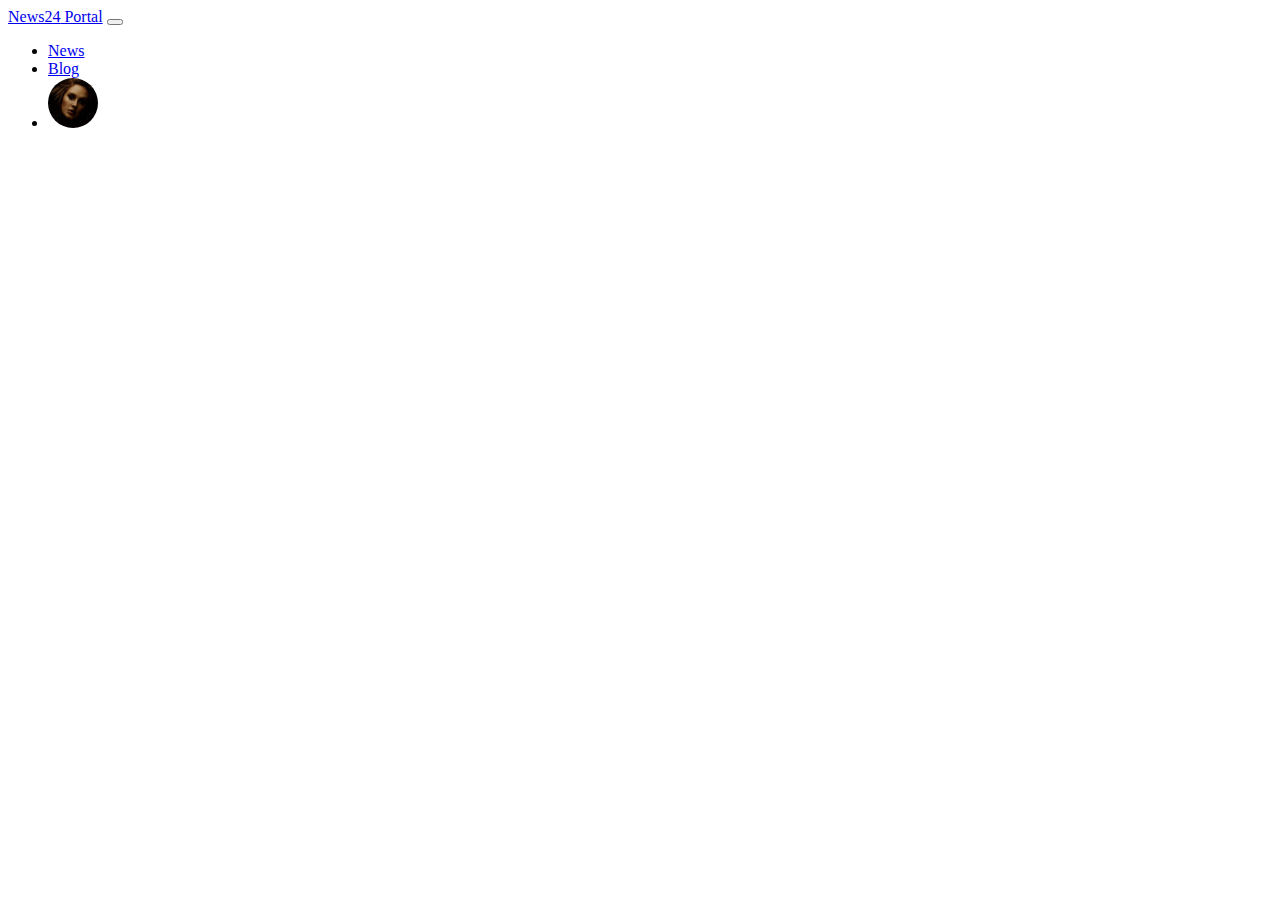
==== index.html @ 5c0df944 "news display cards added" ====
<!DOCTYPE html>
<html lang="en">

<head>
    <meta charset="UTF-8">
    <meta http-equiv="X-UA-Compatible" content="IE=edge">
    <meta name="viewport" content="width=device-width, initial-scale=1.0">
    <title>News24 Portal</title>
    <!-- bootstrap css -->
    <link href="https://cdn.jsdelivr.net/npm/bootstrap@5.2.0/dist/css/bootstrap.min.css" rel="stylesheet"
        integrity="sha384-gH2yIJqKdNHPEq0n4Mqa/HGKIhSkIHeL5AyhkYV8i59U5AR6csBvApHHNl/vI1Bx" crossorigin="anonymous">
    <!-- bootstrap icons -->
    <link rel="stylesheet" href="https://cdn.jsdelivr.net/npm/bootstrap-icons@1.9.1/font/bootstrap-icons.css">
    <!-- css link  -->
    <link rel="stylesheet" href="/styles/style.css">

</head>

<body class="bg-light">
    <header>
        <!-- nav bar section started -->
        <nav class="navbar navbar-expand-lg bg-light">
            <div class="container-fluid">
                <a class="navbar-brand" href="#"><span class="bg-info text-white px-2 py-1 rounded">News24</span>
                    Portal</a>
                <button class="navbar-toggler" type="button" data-bs-toggle="collapse" data-bs-target="#navbarNav"
                    aria-controls="navbarNav" aria-expanded="false" aria-label="Toggle navigation">
                    <span class="navbar-toggler-icon"></span>
                </button>
                <div class="collapse navbar-collapse justify-content-end" id="navbarNav">
                    <ul class="navbar-nav align-items-center">
                        <li class="nav-item">
                            <a class="nav-link active text-info" aria-current="page" href="#">News</a>
                        </li>
                        <li class="nav-item">
                            <a class="nav-link" href="#">Blog</a>
                        </li>
                        <li class="nav-item">
                            <a class="nav-link" href="#"><img style="width: 50px; height:50px; border-radius: 50px;"
                                    src="adele.PNG" alt=""></a>
                        </li>
                    </ul>
                </div>
            </div>
        </nav>
        <!-- nav bar section end -->
        <!-- categories section started -->
        <ul id="categories" class="nav justify-content-center">

        </ul>
        <!-- categories section end -->
    </header>
    <main class="my-3 container">
        <!-- display news start -->
        <section id="news-conatainer" class="w-75 mx-auto">

        </section>

        <!-- display news end -->

    </main>
    <!-- bootstrap js  -->
    <script src="https://cdn.jsdelivr.net/npm/bootstrap@5.2.0/dist/js/bootstrap.bundle.min.js"
        integrity="sha384-A3rJD856KowSb7dwlZdYEkO39Gagi7vIsF0jrRAoQmDKKtQBHUuLZ9AsSv4jD4Xa"
        crossorigin="anonymous"></script>
    <!-- js link  -->
    <script src="js/app.js"></script>
</body>

</html>
---- styles/style.css ----
#news-category:active {
    color: aqua !important;
}
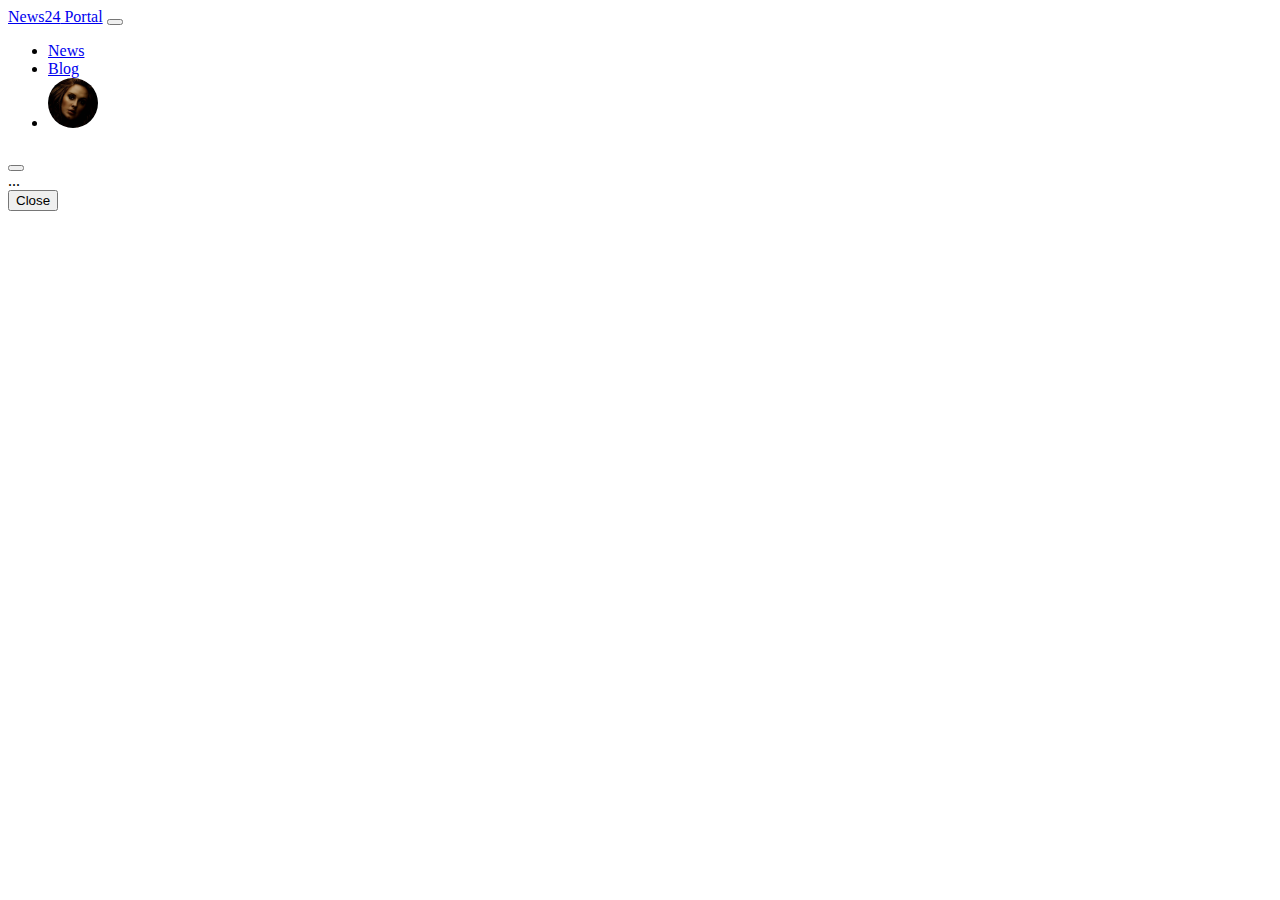
==== commit 58b9e4a7: "displayDetails added" ====
--- a/index.html
+++ b/index.html
@@ -57,6 +57,26 @@
         </section>
 
         <!-- display news end -->
+        <!-- details section started -->
+
+        <!-- Modal -->
+        <div class="modal fade" id="exampleModal" tabindex="-1" aria-labelledby="exampleModalLabel" aria-hidden="true">
+            <div class="modal-dialog">
+                <div class="modal-content">
+                    <div class="modal-header">
+                        <h5 id="title" class="modal-title" id="exampleModalLabel"></h5>
+                        <button type="button" class="btn-close" data-bs-dismiss="modal" aria-label="Close"></button>
+                    </div>
+                    <div id="details" class="modal-body">
+                        ...
+                    </div>
+                    <div class="modal-footer">
+                        <button type="button" class="btn btn-secondary" data-bs-dismiss="modal">Close</button>
+                    </div>
+                </div>
+            </div>
+        </div>
+        <!-- details section end -->
 
     </main>
     <!-- bootstrap js  -->
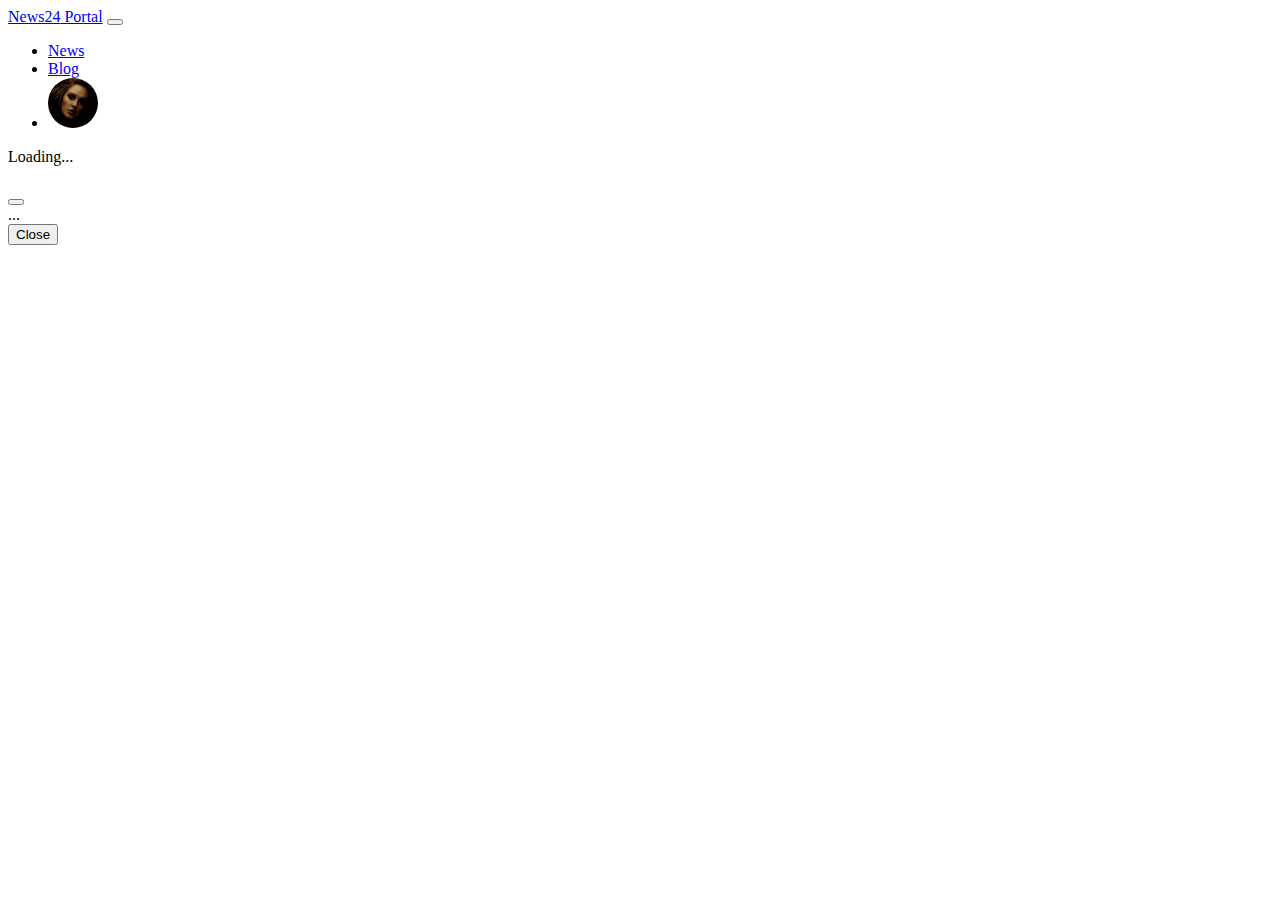
==== commit e9d20be6: "spinner section added" ====
--- a/index.html
+++ b/index.html
@@ -30,7 +30,7 @@
                 <div class="collapse navbar-collapse justify-content-end" id="navbarNav">
                     <ul class="navbar-nav align-items-center">
                         <li class="nav-item">
-                            <a class="nav-link active text-info" aria-current="page" href="#">News</a>
+                            <a class="nav-link active text-info" aria-current="page" href="index.html">News</a>
                         </li>
                         <li class="nav-item">
                             <a class="nav-link" href="#">Blog</a>
@@ -51,6 +51,12 @@
         <!-- categories section end -->
     </header>
     <main class="my-3 container">
+        <!-- spinner -->
+        <section id="loader" class="text-center d-none">
+            <div class="spinner-border text-info" role="status">
+                <span class="visually-hidden">Loading...</span>
+            </div>
+        </section>
         <!-- display news start -->
         <section id="news-conatainer" class="w-75 mx-auto">
 
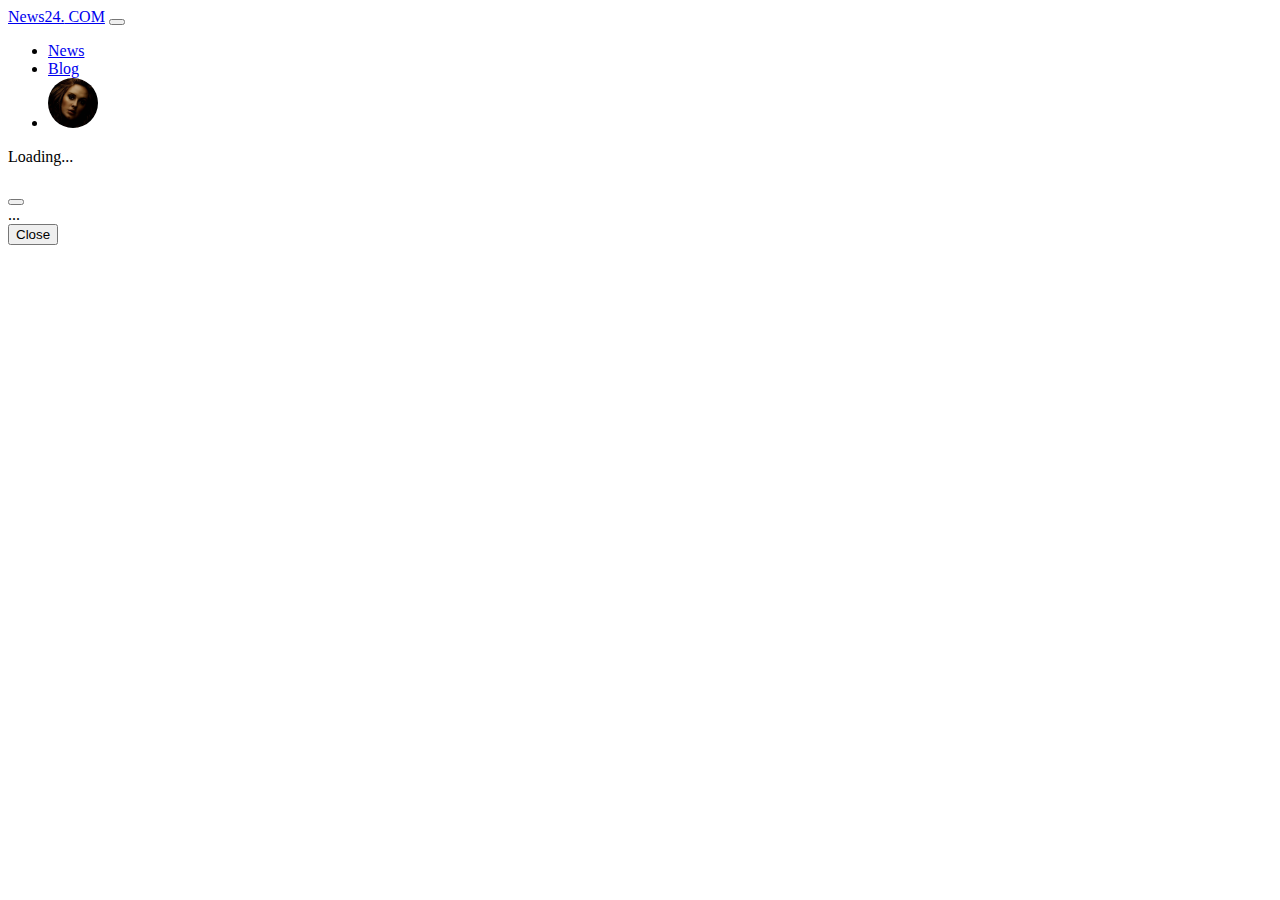
==== commit 554a87fb: "Put answer for all te question" ====
--- a/index.html
+++ b/index.html
@@ -5,7 +5,7 @@
     <meta charset="UTF-8">
     <meta http-equiv="X-UA-Compatible" content="IE=edge">
     <meta name="viewport" content="width=device-width, initial-scale=1.0">
-    <title>News24 Portal</title>
+    <title>News24 Dot COM</title>
     <!-- bootstrap css -->
     <link href="https://cdn.jsdelivr.net/npm/bootstrap@5.2.0/dist/css/bootstrap.min.css" rel="stylesheet"
         integrity="sha384-gH2yIJqKdNHPEq0n4Mqa/HGKIhSkIHeL5AyhkYV8i59U5AR6csBvApHHNl/vI1Bx" crossorigin="anonymous">
@@ -21,8 +21,8 @@
         <!-- nav bar section started -->
         <nav class="navbar navbar-expand-lg bg-light">
             <div class="container-fluid">
-                <a class="navbar-brand" href="#"><span class="bg-info text-white px-2 py-1 rounded">News24</span>
-                    Portal</a>
+                <a class="navbar-brand" href="#"><span class="bg-info text-white px-2 py-1 rounded">News24.</span>
+                    COM</a>
                 <button class="navbar-toggler" type="button" data-bs-toggle="collapse" data-bs-target="#navbarNav"
                     aria-controls="navbarNav" aria-expanded="false" aria-label="Toggle navigation">
                     <span class="navbar-toggler-icon"></span>
@@ -33,7 +33,7 @@
                             <a class="nav-link active text-info" aria-current="page" href="index.html">News</a>
                         </li>
                         <li class="nav-item">
-                            <a class="nav-link" href="#">Blog</a>
+                            <a class="nav-link" target="_blank" href="blogs.html">Blog</a>
                         </li>
                         <li class="nav-item">
                             <a class="nav-link" href="#"><img style="width: 50px; height:50px; border-radius: 50px;"
@@ -52,13 +52,17 @@
     </header>
     <main class="my-3 container">
         <!-- spinner -->
-        <section id="loader" class="text-center d-none">
+        <section id="loader" class="text-center d-none my-5">
             <div class="spinner-border text-info" role="status">
                 <span class="visually-hidden">Loading...</span>
             </div>
         </section>
+        <!-- total news count -->
+        <div class="p-3 text-center text-muted">
+            <h3 id="news-count"></h3>
+        </div>
         <!-- display news start -->
-        <section id="news-conatainer" class="w-75 mx-auto">
+        <section id="news-conatainer" class="w-100 mx-auto">
 
         </section>
 
